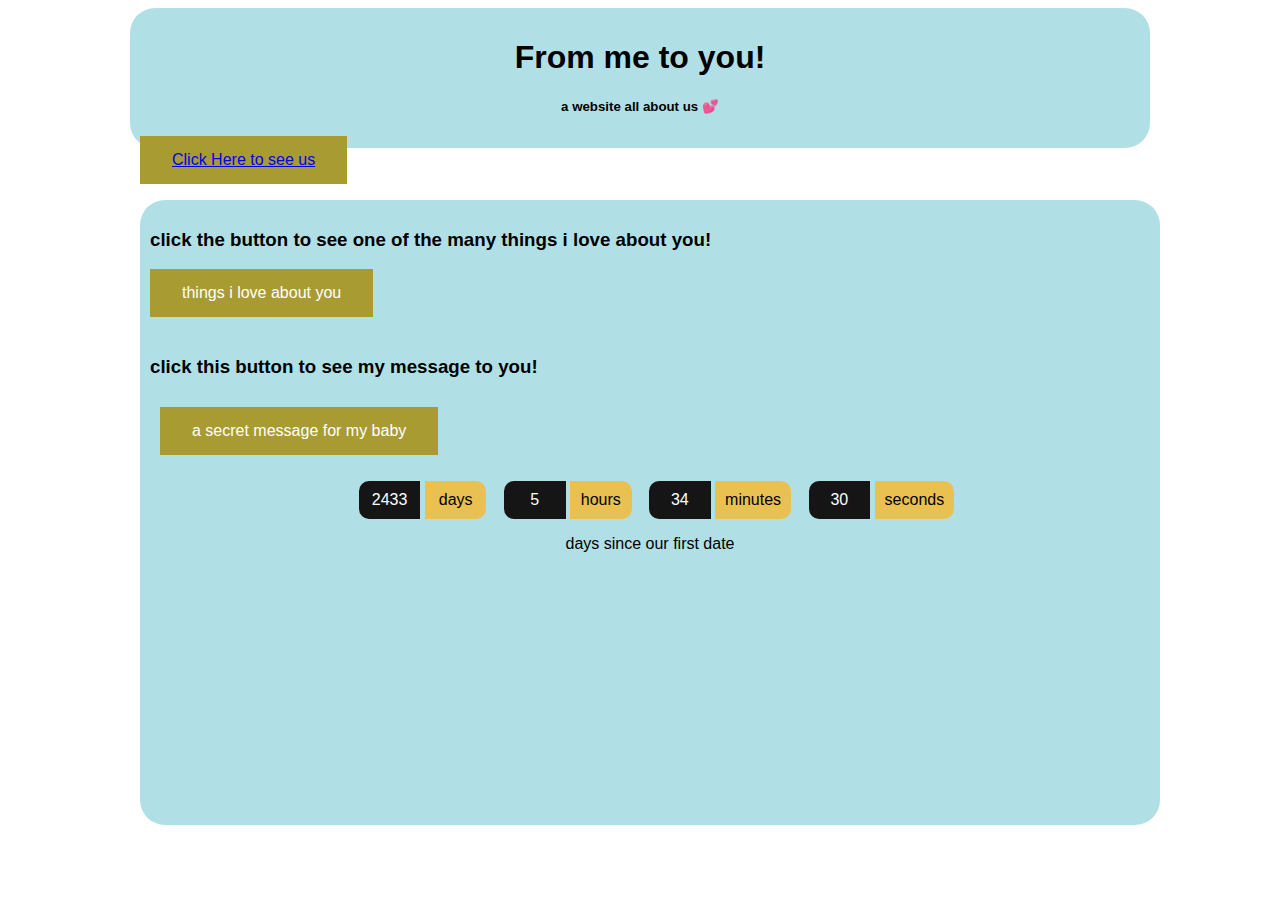
==== index.html @ ac0b6989 "Update index.html" ====
<!DOCTYPE html>
<html lang="en">
<head>
<link rel="stylesheet" href="styles.css">
    
<title>from me to you!</title>
<meta charset="UTF-8">
<meta name="viewport" content="width=device-width, initial-scale=1">
<style>

</style>
</head>
<body>

<div id="rcorners1" class="div1 center">
<center><h1>From me to you!</h1></center>
<center><h5>a website all about us &#128149;</h5></center>
<button class="button">
      <a href=“slide.html” onclick=“window.open(‘example.html’, ‘_self’);”>Click Here to see us</a>
</button>

<div><p> </p></div>
    
<div id="rcorners1" class="div2 center">
<h3>click the button to see one of the many things i love about you!</h3>
<input type="button" class="button" value="things i love about you" onclick="postmessage();" />
<div class="center" id="love"></div>

<h3>click this button to see my message to you!</h3>
<div class="center">
    <button class="button" onclick="myFunction()">a secret message for my baby</button>
    <p id="demo"></p></div>
    
<div class="countup" id="countup1">
  <span class="timeel days">00</span>
  <span class="timeel timeRefDays">days</span>
  <span class="timeel hours">00</span>
  <span class="timeel timeRefHours">hours</span>
  <span class="timeel minutes">00</span>
  <span class="timeel timeRefMinutes">minutes</span>
  <span class="timeel seconds">00</span>
  <span class="timeel timeRefSeconds">seconds</span>
    <p>days since our first date</p>
</div>
    
<script>
function postmessage() {
  var things = ["your smile", "the smell of your hair", "the way you treat me", "your enthusiasm", "your ability to love me", "your taste in music", "your love of art", "your compassion", "the way you look at me", "your eyes", "your fat ass (im sorry i had too)", "your willingness to see me", "your driven and motivated", "you always look out for me", "you take care of me", "how much you love freeway", "how much you love theo", "how beautiful you are", "your cute lil cheeks", "your soft lips", "your kisses", "your love of carmax chapstick ;)", "your rings", "how you push me to do more", "how you push me to be myself", "how much i have fallen in love with you", "how you make me feel every day", "how your brain works", "the way you tell stories", "the way you talk about things you love", "how much you care about the people you consider important in your life", "the way you brush your teeth with me when you stay over", "your tiny shoes hehe", "the way your hair ends up in my face when were asleep :)", "the way i feel when im around you", "how you always know just what im thinking", "the way you play with my hair", "going to thrift stores with you", "your love of food ( me too!) ", "your morals", "your values", ];
  var things = things[Math.floor(Math.random() * things.length)];
  document.getElementById("love").textContent =  "I love " + things ;
};
</script>
    
    <script>
      function myFunction() {
        document.getElementById("demo").innerHTML = "Dear natalie <3 </br> i love you more then anything in this world...i have come to grow and know who you are as a person and everyday i fall more and more in love with you. whether its the movies we watch or the time we spend together or hanging out with your friends. All of that stuff equates to some of the best times of my life, i cant begin to explain how much i love you. i cant express to you how much you mean to me, i will do anything for you, i will do whatever it takes to make you happy and to make you smile, i cant express to you how happy you have made me. Im so extremely grateful and thankful for you and to have you in my life, i love you endlessly honey. I want to be with you forever and i will because your my soulmate. the happiness and joy and the fullness you put in my heart is uncomprehensible. i know this is just a shitty website, i know it doesnt mean much but you mean alot to me, you mean everything to me. i see us everywhere we go, i hear us in music i see us walking on the street everywhere i look i see you and us and that has completely changed the way i see the world and see love as a whole. you have shown me how i deserve to be loved and i hope i give you the love that you want and desire, you are the bees knees (I hate myself), your my soulmate, your my rock, your my person, your my world, your my everything. i love you honey so much more then you will ever know. </br> - Love your boy toy Ethan";
      }
    </script>
    

    
<script>
window.onload = function() {
  countUpFromTime("Nov 27, 2019 12:00:00", 'countup1'); // ****** Change this line!
};
function countUpFromTime(countFrom, id) {
  countFrom = new Date(countFrom).getTime();
  var now = new Date(),
      countFrom = new Date(countFrom),
      timeDifference = (now - countFrom);
    
  var secondsInADay = 60 * 60 * 1000 * 24,
      secondsInAHour = 60 * 60 * 1000;
    
  days = Math.floor(timeDifference / (secondsInADay) * 1);
  hours = Math.floor((timeDifference % (secondsInADay)) / (secondsInAHour) * 1);
  mins = Math.floor(((timeDifference % (secondsInADay)) % (secondsInAHour)) / (60 * 1000) * 1);
  secs = Math.floor((((timeDifference % (secondsInADay)) % (secondsInAHour)) % (60 * 1000)) / 1000 * 1);

  var idEl = document.getElementById(id);
  idEl.getElementsByClassName('days')[0].innerHTML = days;
  idEl.getElementsByClassName('hours')[0].innerHTML = hours;
  idEl.getElementsByClassName('minutes')[0].innerHTML = mins;
  idEl.getElementsByClassName('seconds')[0].innerHTML = secs;

  clearTimeout(countUpFromTime.interval);
  countUpFromTime.interval = setTimeout(function(){ countUpFromTime(countFrom, id); }, 1000);
}
</script>
</div>
</body
</html>
---- styles.css ----
.button {
  background-color: #a89b32; /* Green */
  border: none;
  color: white;
  padding: 15px 32px;
  text-align: center;
  text-decoration: none;
  display: inline-block;
  font-size: 16px;
}

body {
    background-image: url("https://i.pinimg.com/originals/ce/d2/00/ced20032c851a0db85d90411a9a21b08.jpg");
    background-size:     cover;                      /* <------ */
    background-repeat:   repeat;
    background-position: center center;              /* optional, center the image */
}

.div1 {
  height: 120px;
  width: 1000px;
  background-color: powderblue;
}

.div2 {
  height: 605px;
  width: 1000px;
  background-color: powderblue;
}

.center {
  margin: auto;
  padding: 10px;
}

.hide{
    visibility: hidden;
}

.countup {
  text-align: center;
  margin-bottom: 20px;
}

.countup .timeel {
  display: inline-block;
  padding: 10px;
  background: #151515;
  margin: 0;
  color: white;
  min-width: 2.6rem;
  margin-left: 13px;
  border-radius: 10px 0 0 10px;
}

.countup span[class*="timeRef"] {
  border-radius: 0 10px 10px 0;
  margin-left: 0;
  background: #e8c152;
  color: black;
}

body {
  font-family: Arial, Helvetica, sans-serif;
}

#rcorners1 {
  border-radius: 25px;
}
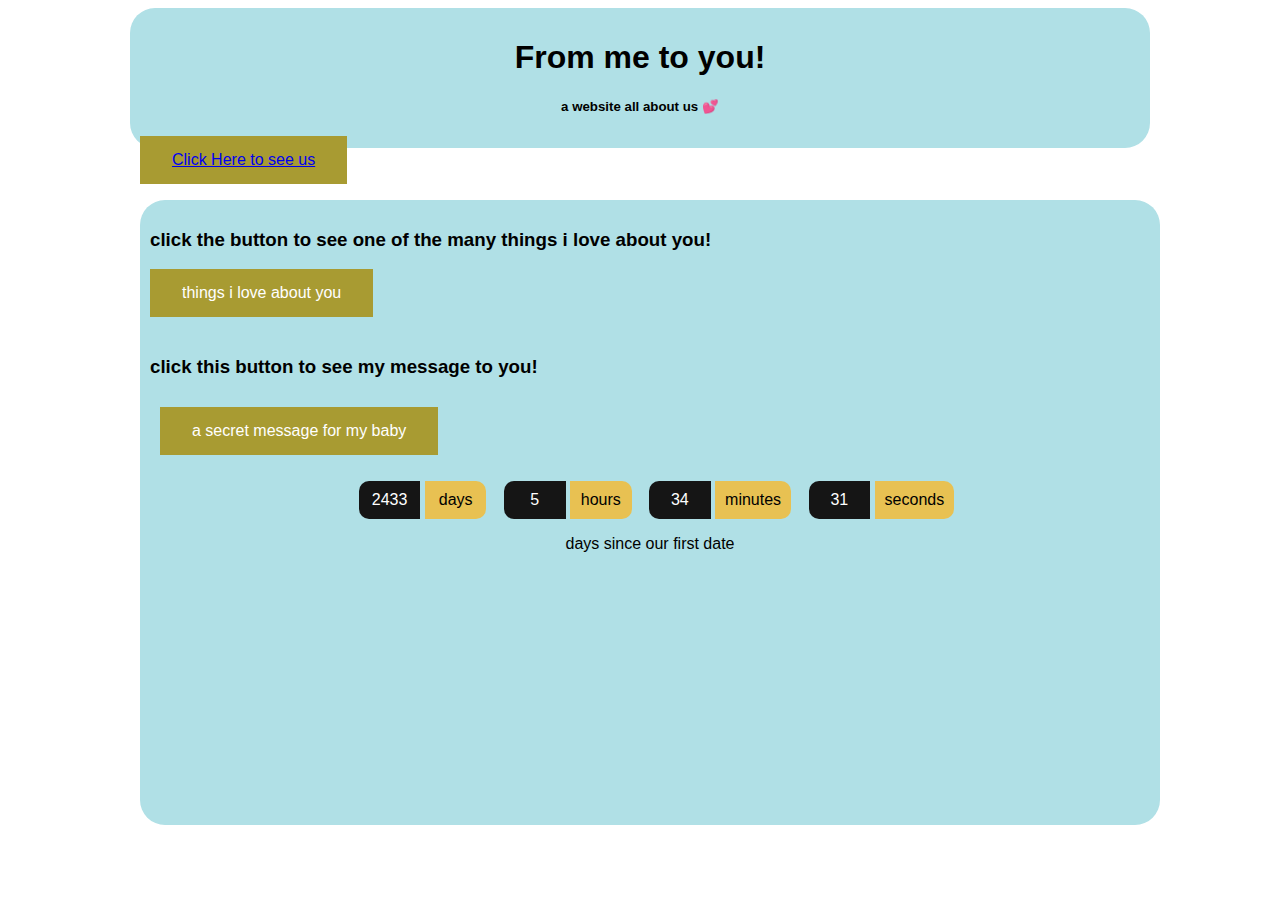
==== commit aaf99c92: "Update index.html" ====
--- a/index.html
+++ b/index.html
@@ -16,7 +16,7 @@
 <center><h1>From me to you!</h1></center>
 <center><h5>a website all about us &#128149;</h5></center>
 <button class="button">
-      <a href=“slide.html” onclick=“window.open(‘example.html’, ‘_self’);”>Click Here to see us</a>
+      <a href=“https://ethanbanker.github.io/slide.html” onclick=“window.open(‘example.html’, ‘_self’);”>Click Here to see us</a>
 </button>
 
 <div><p> </p></div>
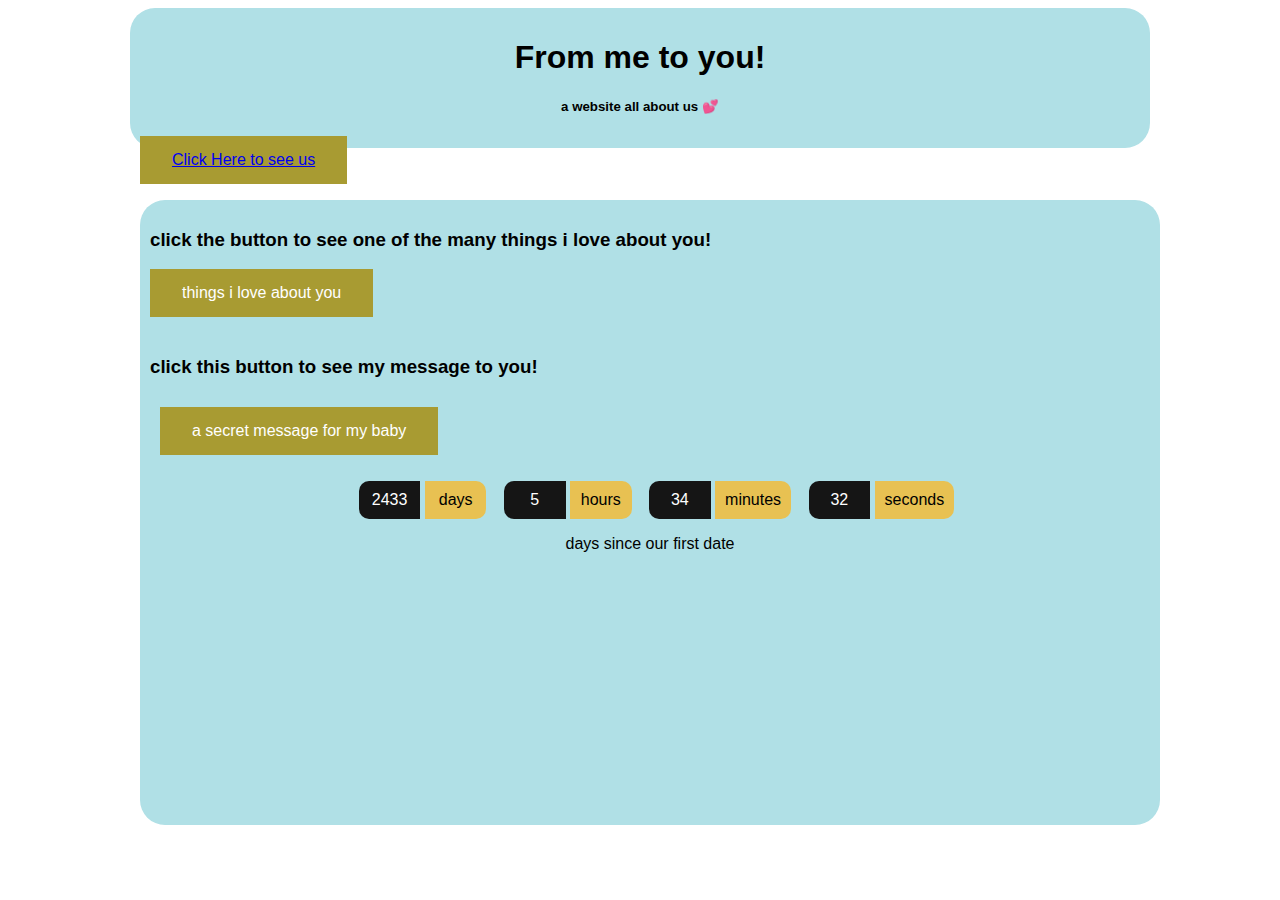
==== commit 537acfdc: "Update index.html" ====
--- a/index.html
+++ b/index.html
@@ -16,7 +16,7 @@
 <center><h1>From me to you!</h1></center>
 <center><h5>a website all about us &#128149;</h5></center>
 <button class="button">
-      <a href=“https://ethanbanker.github.io/slide.html” onclick=“window.open(‘example.html’, ‘_self’);”>Click Here to see us</a>
+      <a href=“slide.html” onclick=“window.open(‘example.html’, ‘_self’);”>Click Here to see us</a>
 </button>
 
 <div><p> </p></div>
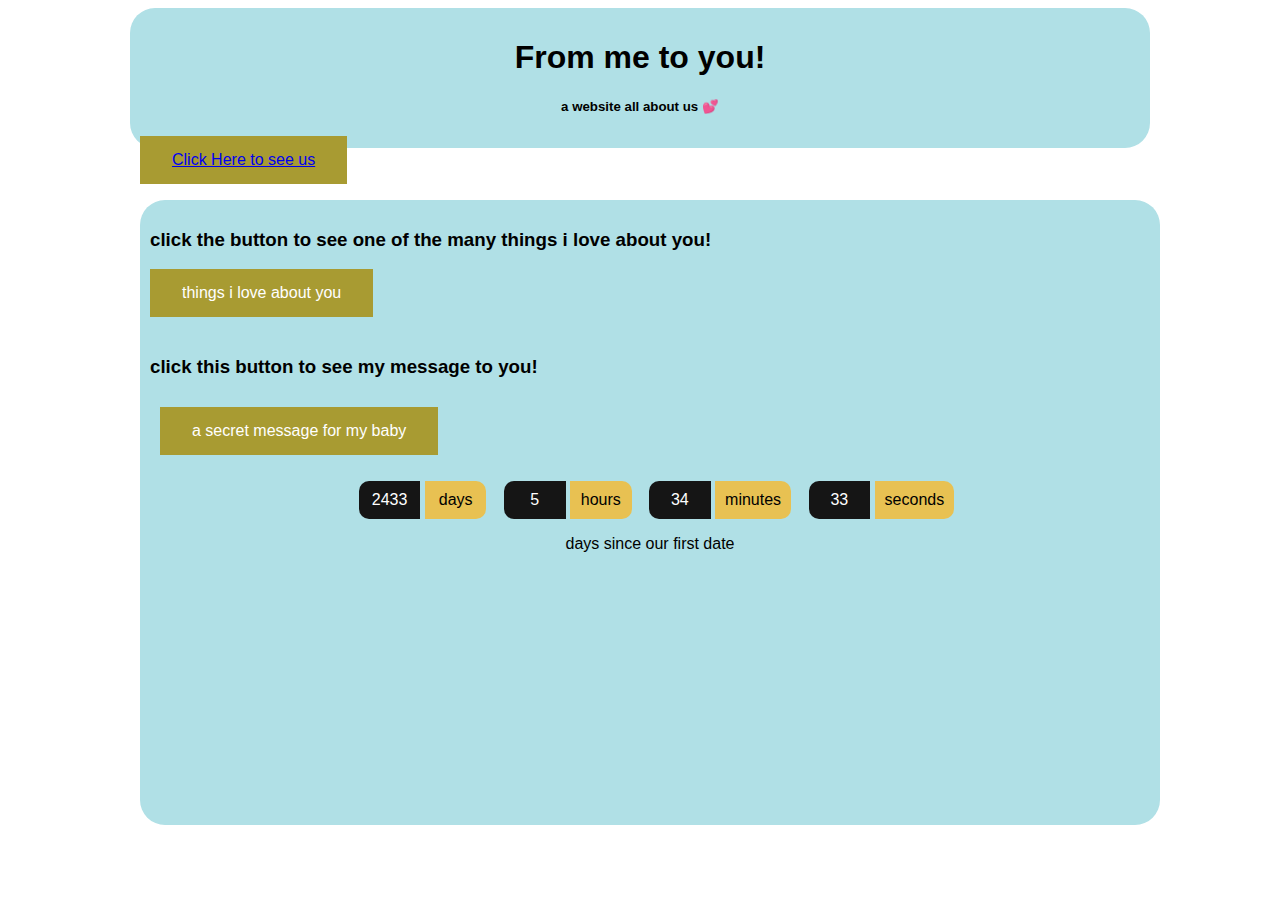
==== commit 5b3d9c4c: "Update index.html" ====
--- a/index.html
+++ b/index.html
@@ -16,7 +16,7 @@
 <center><h1>From me to you!</h1></center>
 <center><h5>a website all about us &#128149;</h5></center>
 <button class="button">
-      <a href=“slide.html” onclick=“window.open(‘example.html’, ‘_self’);”>Click Here to see us</a>
+      <a href=“http://ethanbanker.github.io/slide.html” onclick=“window.open(‘example.html’, ‘_self’);”>Click Here to see us</a>
 </button>
 
 <div><p> </p></div>
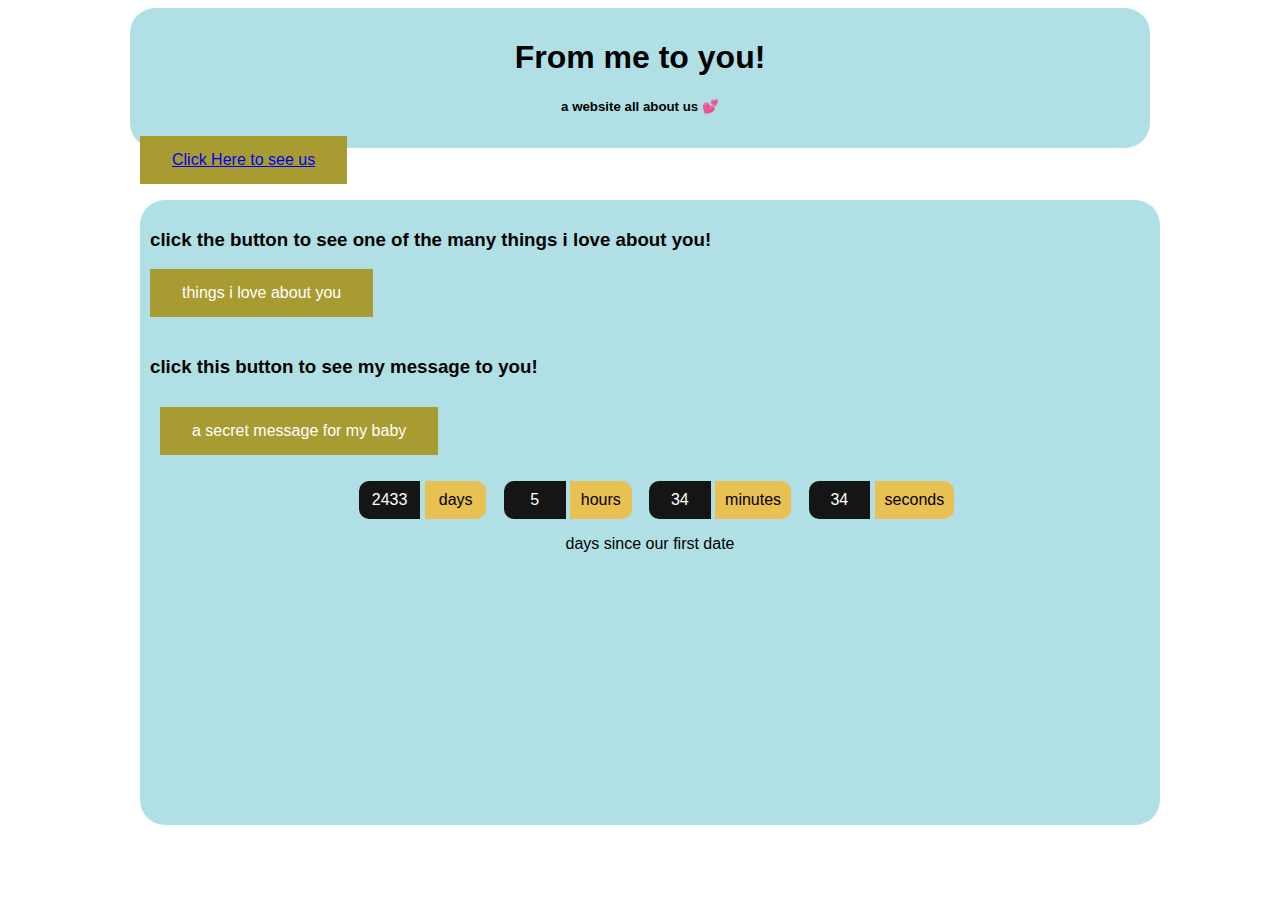
==== commit 26a2a834: "Update index.html" ====
--- a/index.html
+++ b/index.html
@@ -16,7 +16,7 @@
 <center><h1>From me to you!</h1></center>
 <center><h5>a website all about us &#128149;</h5></center>
 <button class="button">
-      <a href=“http://ethanbanker.github.io/slide.html” onclick=“window.open(‘example.html’, ‘_self’);”>Click Here to see us</a>
+      <a href="slide.html">Click Here to see us</a>
 </button>
 
 <div><p> </p></div>
@@ -89,4 +89,4 @@
 </script>
 </div>
 </body
-</html>
+</html>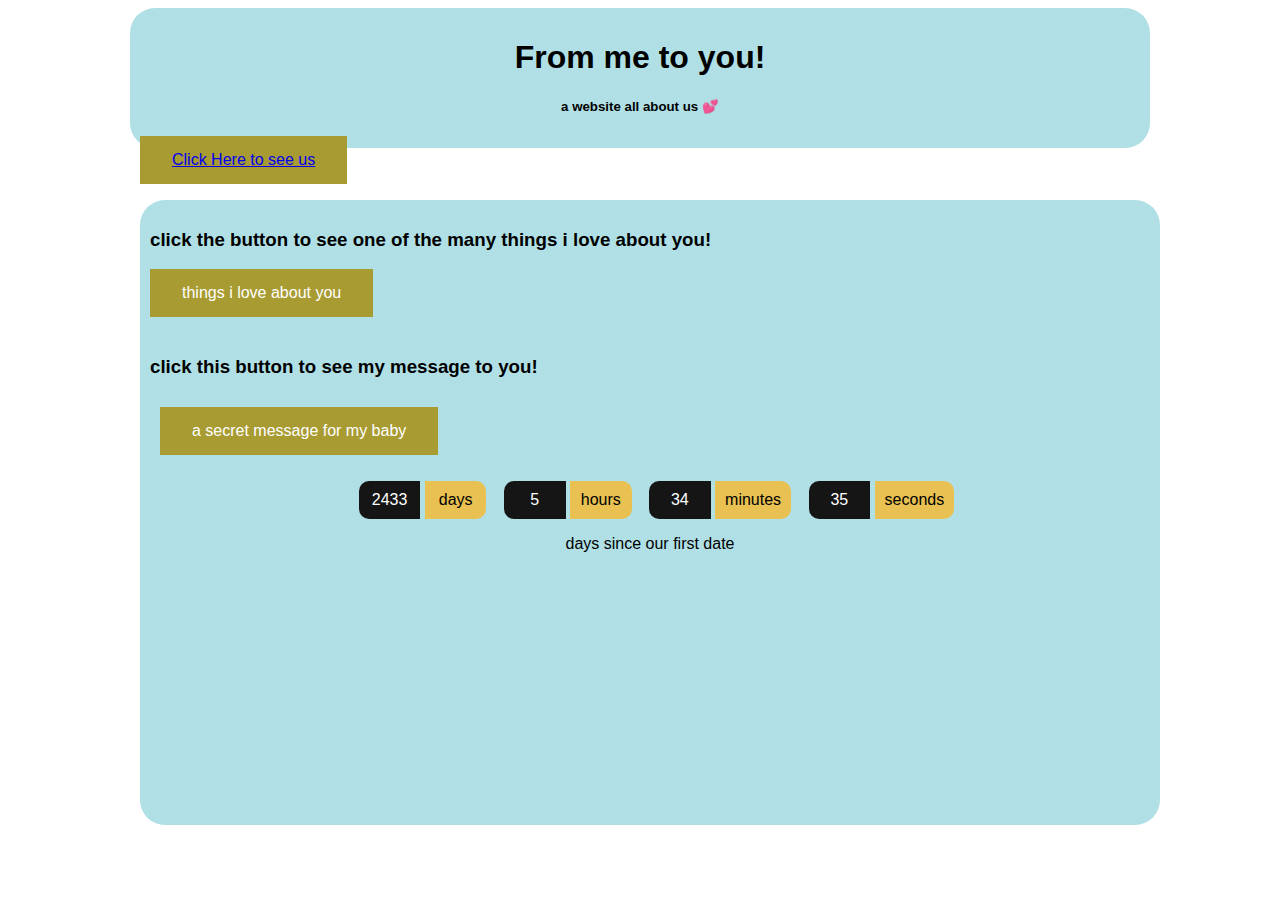
==== commit 1459c68b: "fix?" ====
--- a/index.html
+++ b/index.html
@@ -16,7 +16,7 @@
 <center><h1>From me to you!</h1></center>
 <center><h5>a website all about us &#128149;</h5></center>
 <button class="button">
-      <a href="slide.html">Click Here to see us</a>
+      <a href="second/slide.html">Click Here to see us</a>
 </button>
 
 <div><p> </p></div>
@@ -89,4 +89,4 @@
 </script>
 </div>
 </body
-</html>+</html>
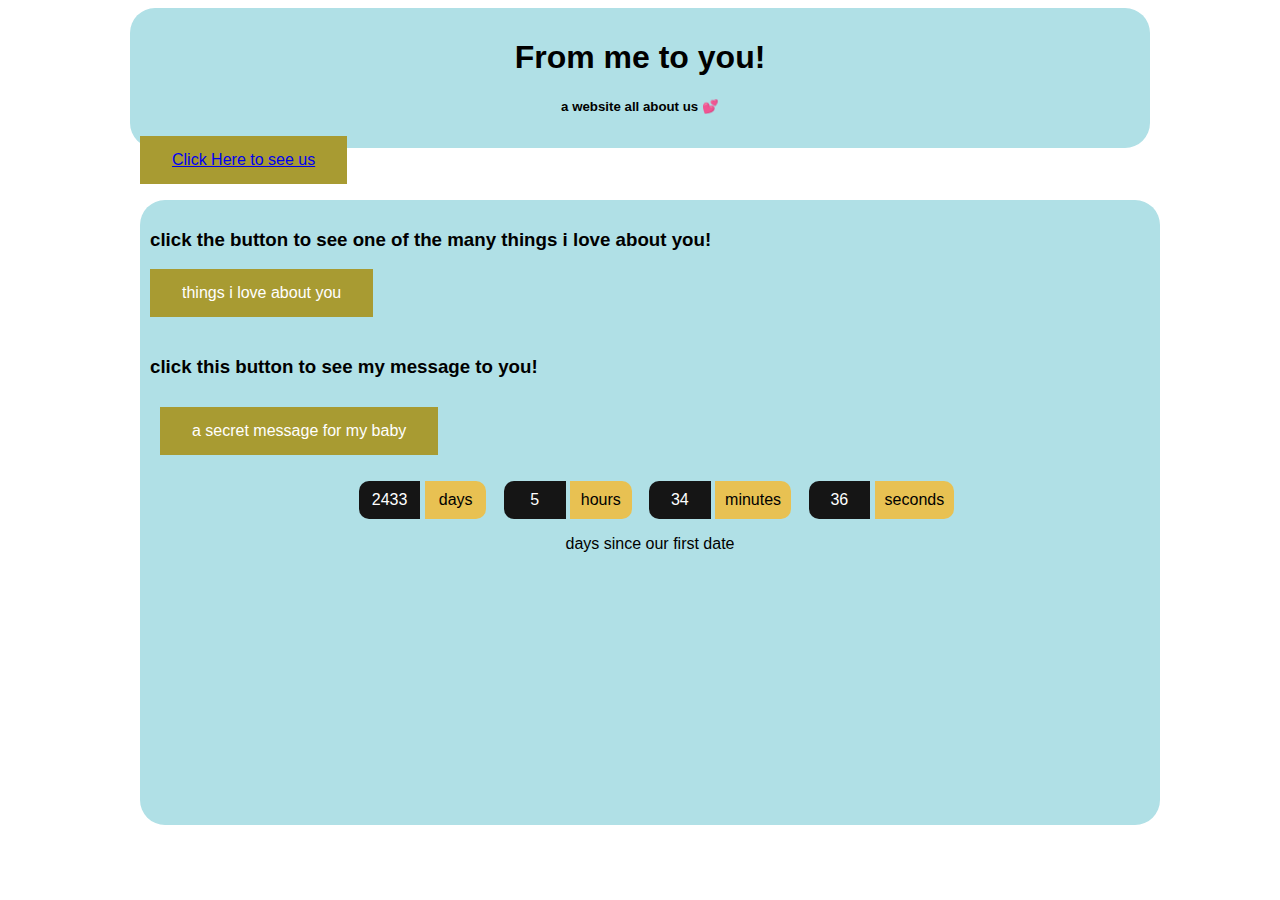
==== commit e321468c: "fix'" ====
--- a/index.html
+++ b/index.html
@@ -16,7 +16,7 @@
 <center><h1>From me to you!</h1></center>
 <center><h5>a website all about us &#128149;</h5></center>
 <button class="button">
-      <a href="second/slide.html">Click Here to see us</a>
+      <a href="second/index.html">Click Here to see us</a>
 </button>
 
 <div><p> </p></div>
